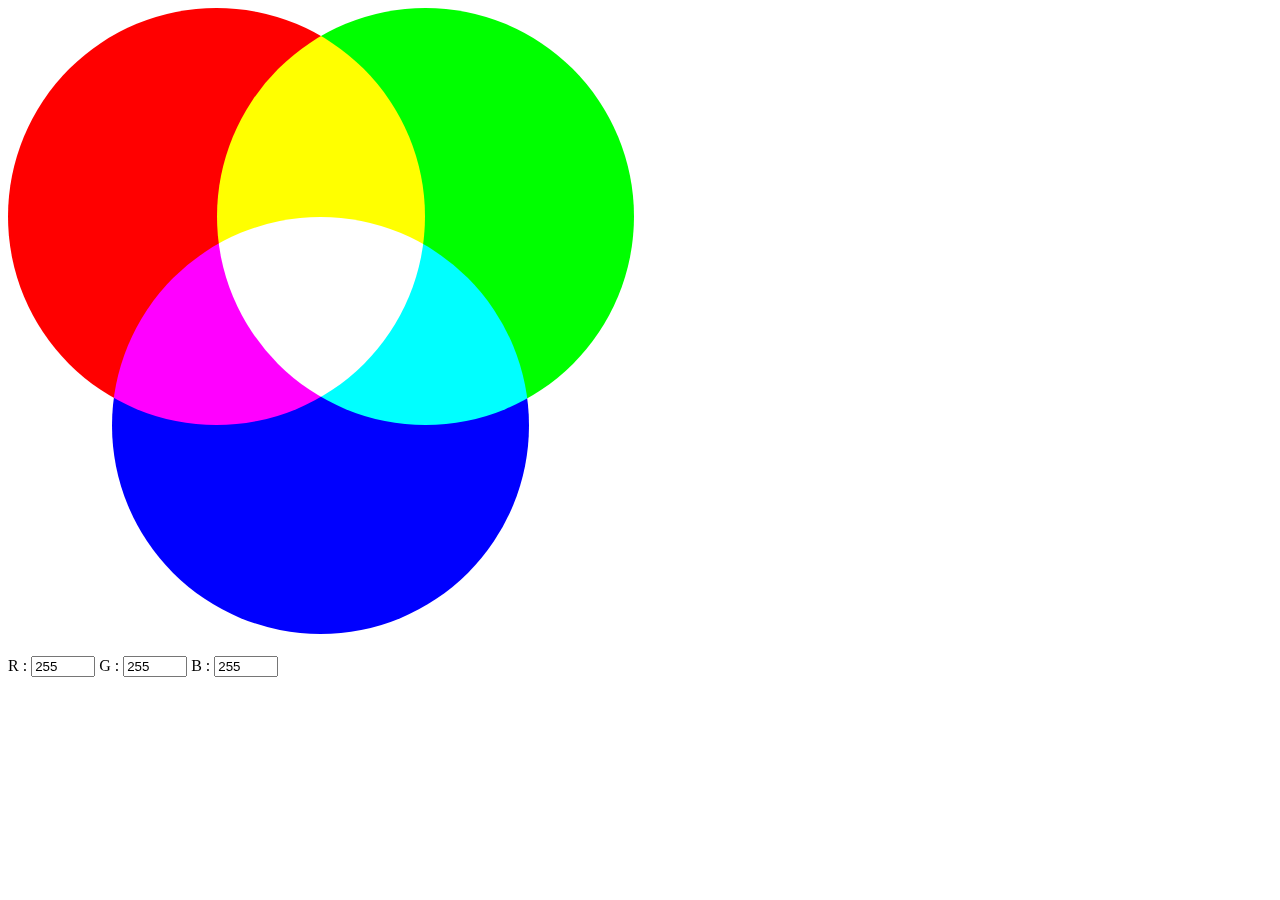
==== venns/index.html @ c5b62358 "Add files via upload" ====
<!DOCTYPE html>

<html lang="ja">
<head>
    <meta charset="UTF-8">
    <meta name="viewport" content="width=device-width">
    <link rel="stylesheet" href="./style.css">
    <script src="https://code.jquery.com/jquery-3.5.1.min.js"></script>
    <title>色ベン</title>
</head>

<body>
    <div>
        
        <div class="venns-container">
            <div class="circle circle-red"></div>
            <div class="circle circle-green"></div>
            <div class="circle circle-blue"></div>
        </div>

        <!-- <div><span id="colorCode">#</span><span id="colorCodeRed">FF</span><span id="colorCodeGreen">FF</span><span id="colorCodeBlue">FF</span></div> -->

        <div class="form">
            <p>
                <label for="input-red">R :</label>
                <input id="input-red" type="number" name="input-red" value="255" step="1" min="0" max="255" required>
            
                <label for="input-green">G :</label>
                <input id="input-green" type="number" name="input-green" value="255" step="1" min="0" max="255" required>
        
                <label for="input-blue">B :</label>
                <input id="input-blue" type="number" name="input-blue" value="255" step="1" min="0" max="255" required>
            </p>
        </div>
    
    </div>
</body>

<script src="./script.js"></script>

</html>
---- venns/style.css ----
.circle {
  width: 66%;
  height: auto;
  border-radius: 50%;
  mix-blend-mode: screen;
  padding-top: 66%;
  position: absolute;
  top: 0;
}

.circle-red {
  background: rgba(255, 0, 0, 1);
}

.circle-green {
  background: rgba(0, 255, 0, 1);
  left: 33%;
}

.circle-blue {
  background: rgba(0, 0, 255, 1);
  left: 16.5%;
  top: 33%;
}

.venns-container {
  position: relative;
  width : 50%;
  height : auto;
}

.venns-container::before {
  content: "";
  display: block;
  padding-top: 100%; /* 比率を指定 */
}

.form {
  position : relative;
}

#colorCode{
  color :rgba(255, 255, 255, 1)
}

#colorCodeRed{
  color :rgba(255, 0, 0, 1)
}

#colorCodeGreen{
  color :rgba(0, 255, 0, 1)
}

#colorCodeBlue{
  color :rgba(0, 0, 255, 1)
}
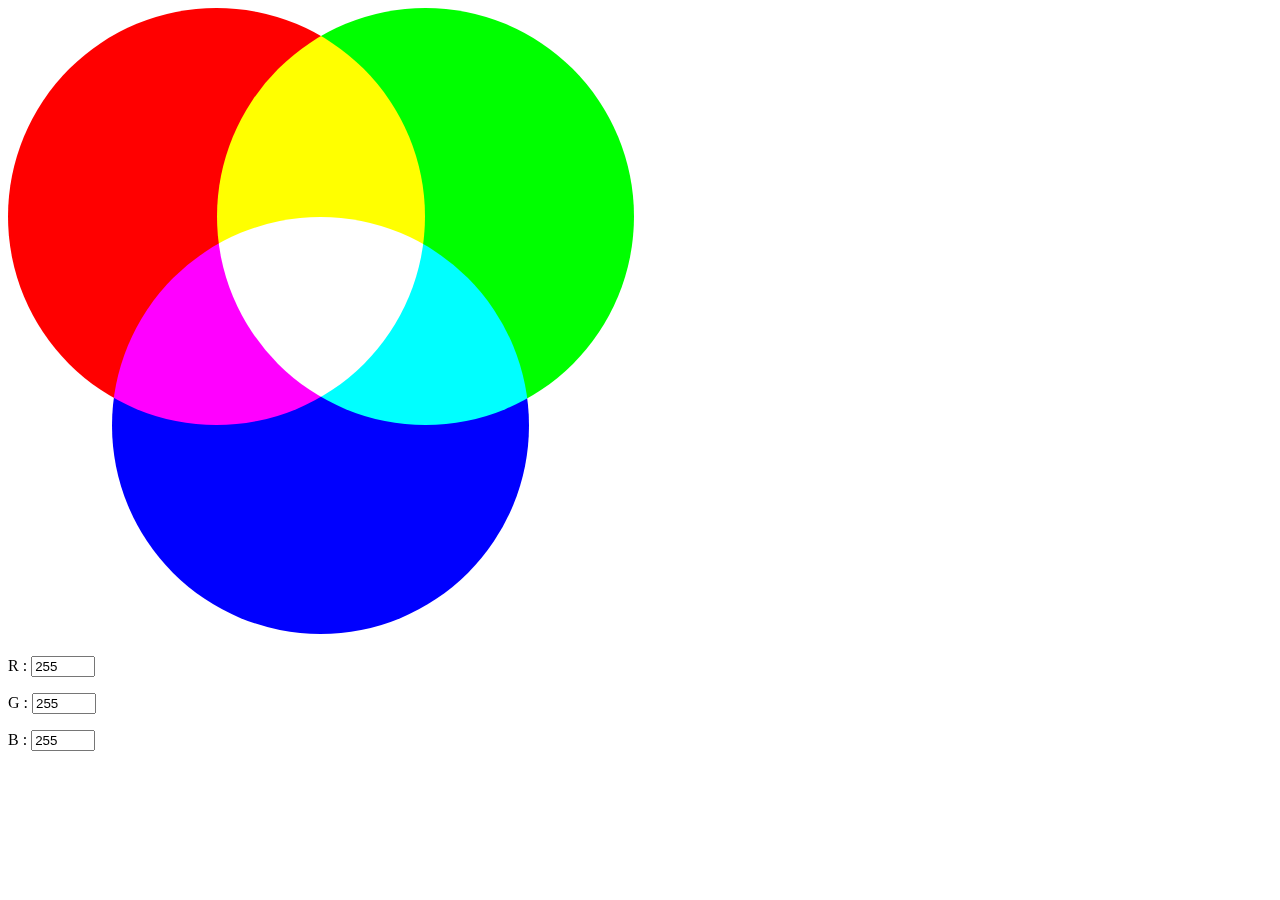
==== commit 36ba9aa7: "Add files via upload" ====
--- a/venns/index.html
+++ b/venns/index.html
@@ -24,10 +24,12 @@
             <p>
                 <label for="input-red">R :</label>
                 <input id="input-red" type="number" name="input-red" value="255" step="1" min="0" max="255" required>
-            
+            </p>
+            <p>
                 <label for="input-green">G :</label>
                 <input id="input-green" type="number" name="input-green" value="255" step="1" min="0" max="255" required>
-        
+            </p>
+            <p>
                 <label for="input-blue">B :</label>
                 <input id="input-blue" type="number" name="input-blue" value="255" step="1" min="0" max="255" required>
             </p>
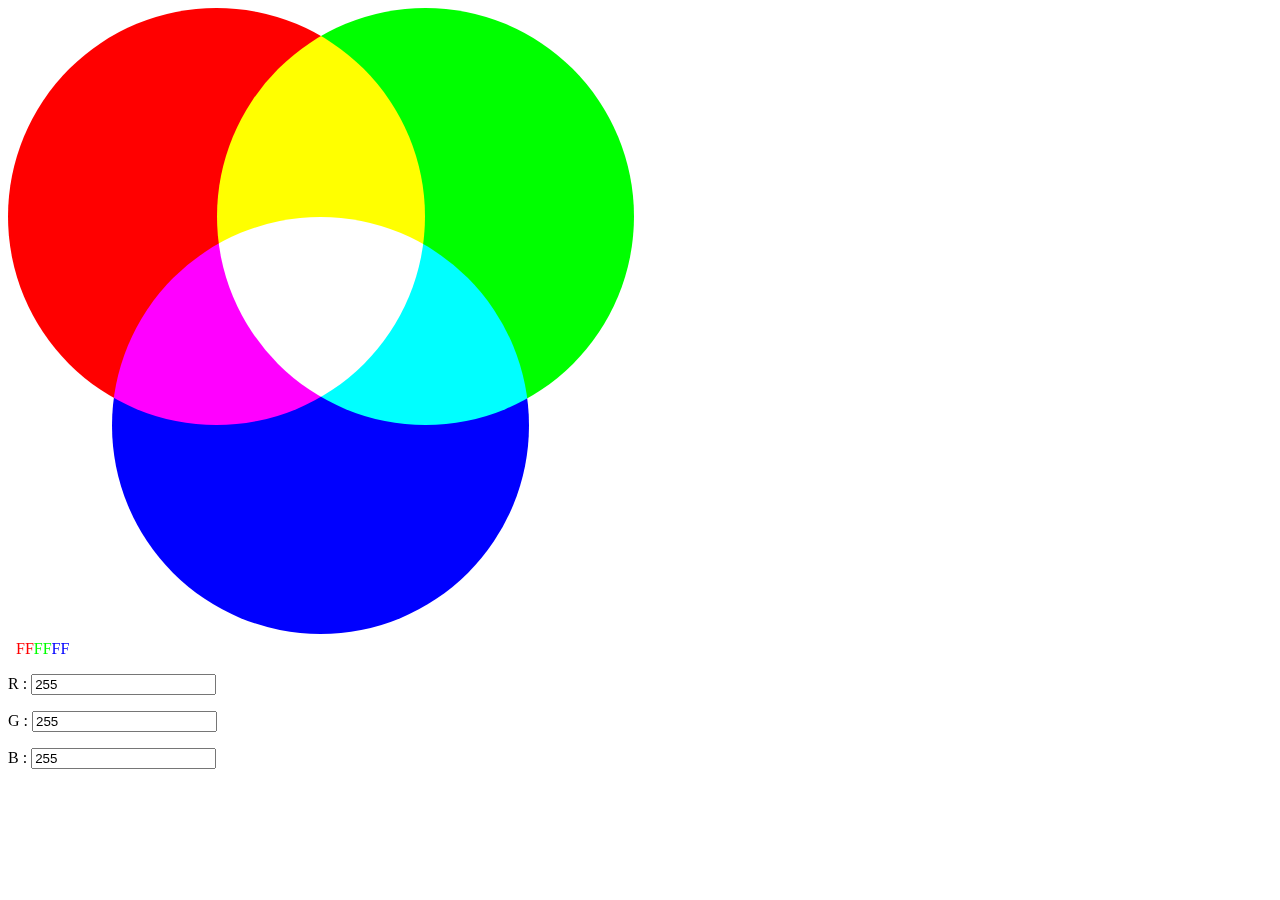
==== commit a91c74cf: "Add files via upload" ====
--- a/venns/index.html
+++ b/venns/index.html
@@ -18,20 +18,20 @@
             <div class="circle circle-blue"></div>
         </div>
 
-        <!-- <div><span id="colorCode">#</span><span id="colorCodeRed">FF</span><span id="colorCodeGreen">FF</span><span id="colorCodeBlue">FF</span></div> -->
+        <div><span id="colorCode">#</span><span id="colorCodeRed">FF</span><span id="colorCodeGreen">FF</span><span id="colorCodeBlue">FF</span></div>
 
         <div class="form">
             <p>
                 <label for="input-red">R :</label>
-                <input id="input-red" type="number" name="input-red" value="255" step="1" min="0" max="255" required>
+                <input id="input-red" type="number" name="input-red" value="255">
             </p>
             <p>
                 <label for="input-green">G :</label>
-                <input id="input-green" type="number" name="input-green" value="255" step="1" min="0" max="255" required>
+                <input id="input-green" type="number" name="input-green" value="255">
             </p>
             <p>
                 <label for="input-blue">B :</label>
-                <input id="input-blue" type="number" name="input-blue" value="255" step="1" min="0" max="255" required>
+                <input id="input-blue" type="number" name="input-blue" value="255">
             </p>
         </div>
     
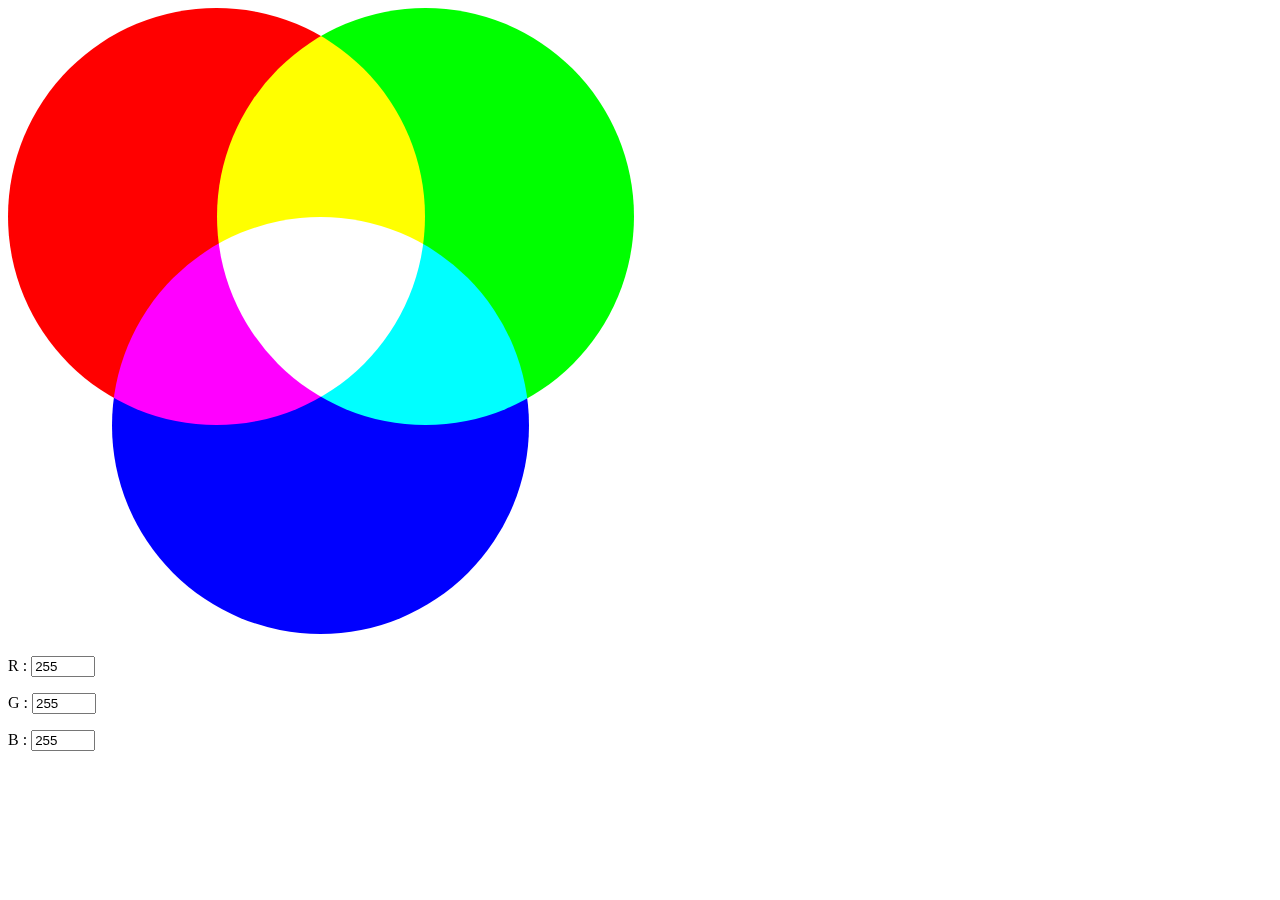
==== commit 68281e3d: "Add files via upload" ====
--- a/venns/index.html
+++ b/venns/index.html
@@ -18,20 +18,20 @@
             <div class="circle circle-blue"></div>
         </div>
 
-        <div><span id="colorCode">#</span><span id="colorCodeRed">FF</span><span id="colorCodeGreen">FF</span><span id="colorCodeBlue">FF</span></div>
+        <!-- <div><span id="colorCode">#</span><span id="colorCodeRed">FF</span><span id="colorCodeGreen">FF</span><span id="colorCodeBlue">FF</span></div> -->
 
         <div class="form">
             <p>
                 <label for="input-red">R :</label>
-                <input id="input-red" type="number" name="input-red" value="255">
+                <input id="input-red" type="number" name="input-red" value="255" step="1" min="0" max="255" required>
             </p>
             <p>
                 <label for="input-green">G :</label>
-                <input id="input-green" type="number" name="input-green" value="255">
+                <input id="input-green" type="number" name="input-green" value="255" step="1" min="0" max="255" required>
             </p>
             <p>
                 <label for="input-blue">B :</label>
-                <input id="input-blue" type="number" name="input-blue" value="255">
+                <input id="input-blue" type="number" name="input-blue" value="255" step="1" min="0" max="255" required>
             </p>
         </div>
     
@@ -40,4 +40,4 @@
 
 <script src="./script.js"></script>
 
-</html>
+</html>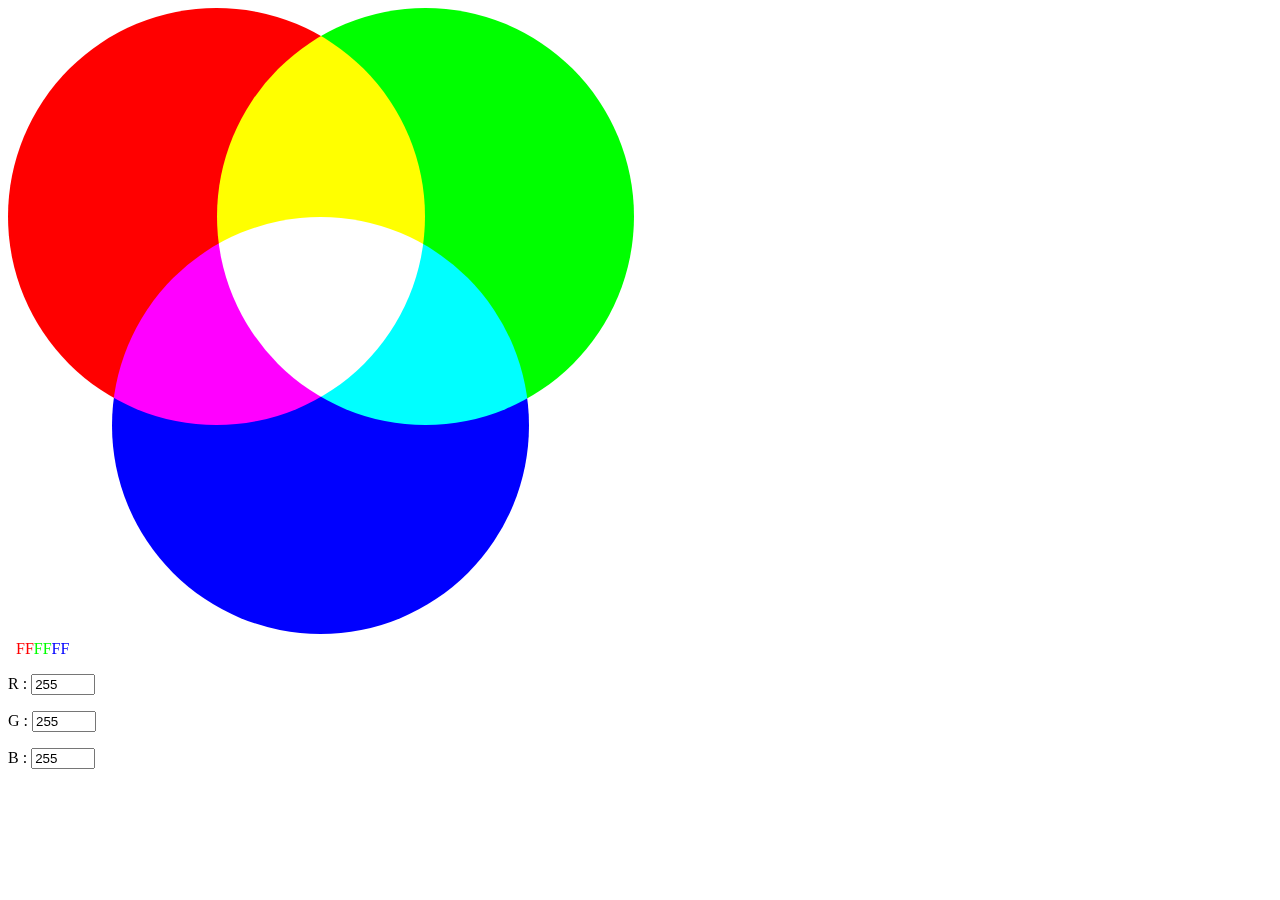
==== commit eaab2c92: "Add files via upload" ====
--- a/venns/index.html
+++ b/venns/index.html
@@ -1,43 +1,43 @@
-<!DOCTYPE html>
-
-<html lang="ja">
-<head>
-    <meta charset="UTF-8">
-    <meta name="viewport" content="width=device-width">
-    <link rel="stylesheet" href="./style.css">
-    <script src="https://code.jquery.com/jquery-3.5.1.min.js"></script>
-    <title>色ベン</title>
-</head>
-
-<body>
-    <div>
-        
-        <div class="venns-container">
-            <div class="circle circle-red"></div>
-            <div class="circle circle-green"></div>
-            <div class="circle circle-blue"></div>
-        </div>
-
-        <!-- <div><span id="colorCode">#</span><span id="colorCodeRed">FF</span><span id="colorCodeGreen">FF</span><span id="colorCodeBlue">FF</span></div> -->
-
-        <div class="form">
-            <p>
-                <label for="input-red">R :</label>
-                <input id="input-red" type="number" name="input-red" value="255" step="1" min="0" max="255" required>
-            </p>
-            <p>
-                <label for="input-green">G :</label>
-                <input id="input-green" type="number" name="input-green" value="255" step="1" min="0" max="255" required>
-            </p>
-            <p>
-                <label for="input-blue">B :</label>
-                <input id="input-blue" type="number" name="input-blue" value="255" step="1" min="0" max="255" required>
-            </p>
-        </div>
-    
-    </div>
-</body>
-
-<script src="./script.js"></script>
-
+<!DOCTYPE html>
+
+<html lang="ja">
+<head>
+    <meta charset="UTF-8">
+    <meta name="viewport" content="width=device-width">
+    <link rel="stylesheet" href="./style.css">
+    <script src="https://code.jquery.com/jquery-3.5.1.min.js"></script>
+    <title>色ベン</title>
+</head>
+
+<body>
+    <div>
+        
+        <div class="venns-container">
+            <div class="circle circle-red"></div>
+            <div class="circle circle-green"></div>
+            <div class="circle circle-blue"></div>
+        </div>
+
+        <div><span id="colorCode">#</span><span id="colorCodeRed">FF</span><span id="colorCodeGreen">FF</span><span id="colorCodeBlue">FF</span></div>
+
+        <div class="form">
+            <p>
+                <label for="input-red">R :</label>
+                <input id="input-red" type="number" name="input-red" value="255" step="1" min="0" max="255" required>
+            </p>
+            <p>
+                <label for="input-green">G :</label>
+                <input id="input-green" type="number" name="input-green" value="255" step="1" min="0" max="255" required>
+            </p>
+            <p>
+                <label for="input-blue">B :</label>
+                <input id="input-blue" type="number" name="input-blue" value="255" step="1" min="0" max="255" required>
+            </p>
+        </div>
+    
+    </div>
+</body>
+
+<script src="./script.js"></script>
+
 </html>